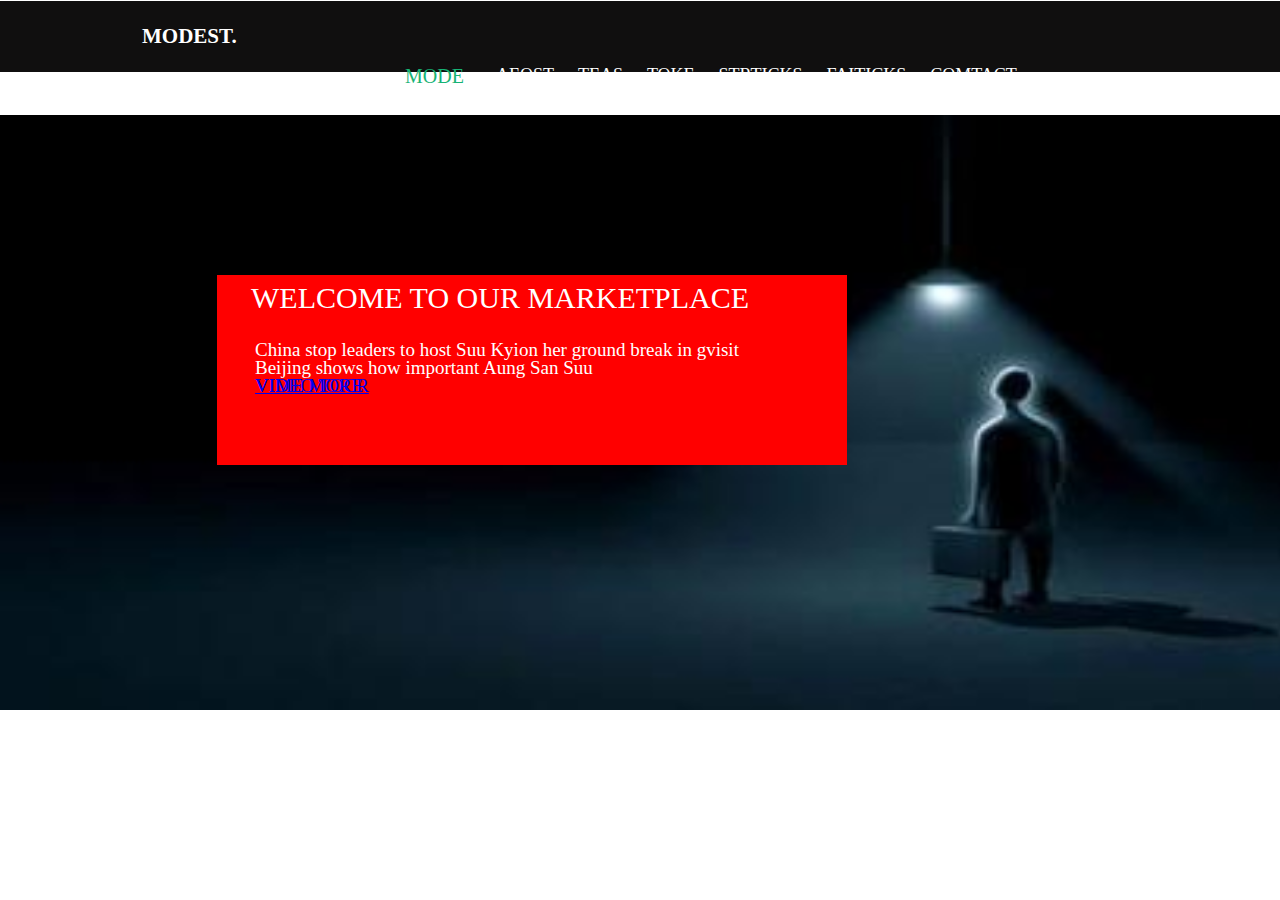
==== html02/index.html @ 13a77d5b "add font-4.3 on webpage" ====
<!DOCTYPE html>
<html lang="en">
<head>
	<meta charset="UTF-8">
	<title>我的第二个页面</title>
	<link href="css/style.css" rel="stylesheet" type="text/css">
	<link rel="stylesheet" href="css/font-awesome-4.3.0/css/font-awesome.min.css">
</head>
<body>
	<header>
		<div id="logo">MODEST.</div>
		<ul id="word">
			<li class="myword"><a href="#"></a>MODE</li>
			<li><a href="#">AEOST</a></li>
			<li><a href="#">TEAS</a></li>
			<li><a href="#">TOKE</a></li>
			<li><a href="#">STRTICKS</a></li>
			<li><a href="#">FAITICKS</a></li>
			<li><a href="#">COMTACT</a></li>
		</ul>
		<div id="padd">
			<img src="images/00.jpg" alt=""/>
			<div class="word1">
				<ul>
					<li class="firstword">WELCOME TO OUR MARKETPLACE</li><br>
					<li>China stop leaders to host Suu Kyion her ground break in gvisit</li><br>
					<li>Beijing shows how important Aung San Suu</li><br>
					<li class=""><a href="#"><span></span>VIME MORE</a></li>
                    <li><a href="#"><span></span>VIDEO TOCR</a></li>
				</ul>
			</div>
		</div>
	</header>
</body>
</html>
---- html02/css/style.css ----
header{
	background-color: #100F0F;
	height: 71px;
	width:102%;
	margin-top:-7px;
	margin-left:-8px;
}
#logo{
	float:left;
	font-size:21px;
	color:#FFFFFF;
	height:20px;
	width:20px;
	font-weight: bold; /*字体的宽度*/
	padding-left:142px;
	margin-top:23px;
}
#word{
	color: #FFF;
	float: left;
	height:71px;
	width:649px;
	margin-right: 100px;
	font-size: 0px;
	margin-left:345px;
}
#word .myword{
	list-style:none;
	color:#17B375;
	font-size:20px;
	padding:21px 20px;
}
#word li{
	float:left;
	font-size:18px;
	display:inline-block;
	padding:21px 12px;
}
#word li>a{
	color:#FFFFFF;
}
#padd{
	float:left;
	height:593px;
	width:100%;
	background:red;
}
#padd  img{
	height: 595px;
	width: 1347px;
}
#padd .word1{
	position: absolute;
	top: 275px;
    left: 217px;
    padding:52px 295px;
	background:red;
}
#padd .word1 ul li{
	position:absolute;
	float: left;
	margin-left:-336px;
	margin-top:-84px;
	padding:62px 39px;
	color:#FFFFFF;
	font-size:19px;
	list-style:none;
}
#padd .word1 .firstword{
	list-style:none;
	position:absolute;
	font-size:30px;
	padding:22px 35px;
	color:#FFFFFF;
}
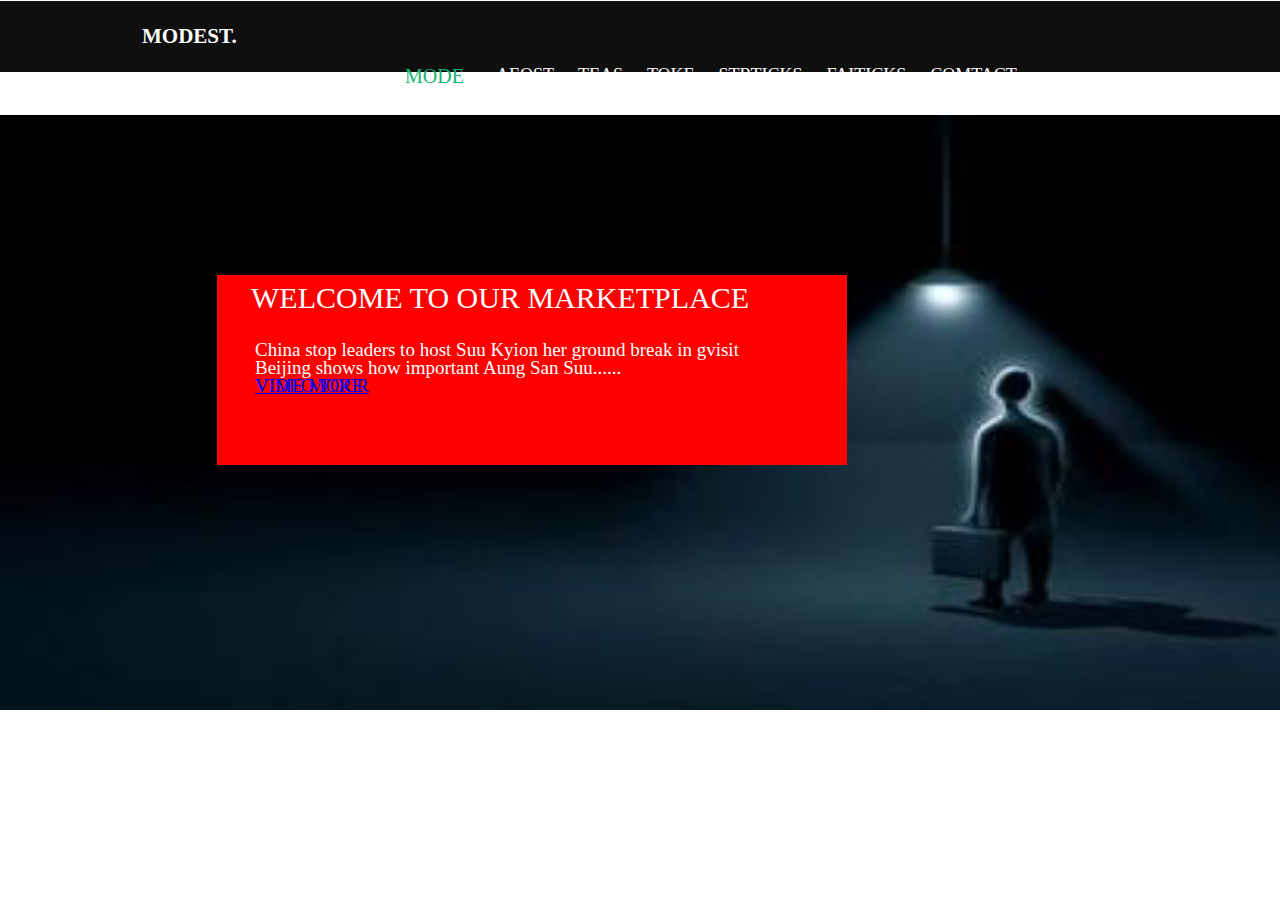
==== commit fa57bcc2: "add index.html" ====
--- a/html02/index.html
+++ b/html02/index.html
@@ -24,11 +24,14 @@
 				<ul>
 					<li class="firstword">WELCOME TO OUR MARKETPLACE</li><br>
 					<li>China stop leaders to host Suu Kyion her ground break in gvisit</li><br>
-					<li>Beijing shows how important Aung San Suu</li><br>
-					<li class=""><a href="#"><span></span>VIME MORE</a></li>
-                    <li><a href="#"><span></span>VIDEO TOCR</a></li>
+					<li>Beijing shows how important Aung San Suu......</li><br>
+					<li class="seword"><a href="#"><span></span>VIME MORE</a></li>
+                    <li class="thword"><a href="#"><span></span>VIDEO TOCR</a></li>
 				</ul>
 			</div>
+		</div>
+		<div id="word-b">
+
 		</div>
 	</header>
 </body>
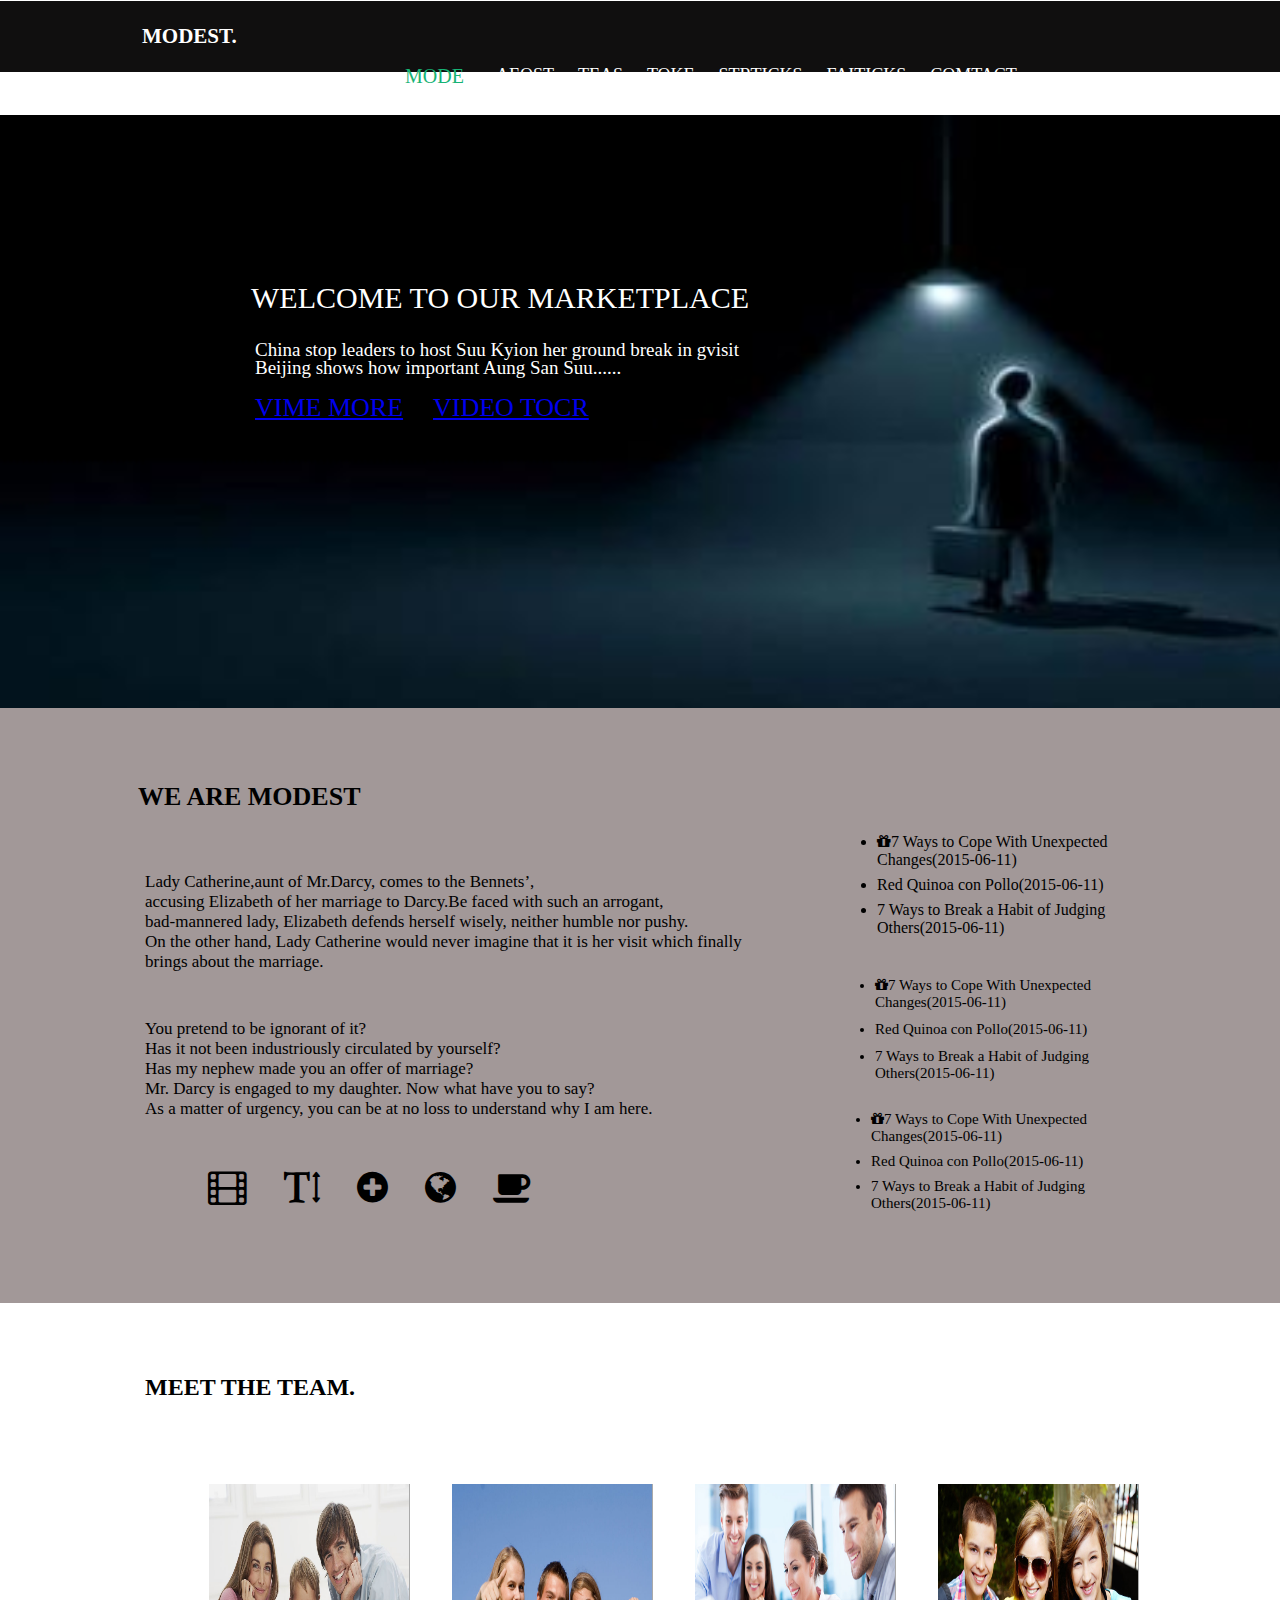
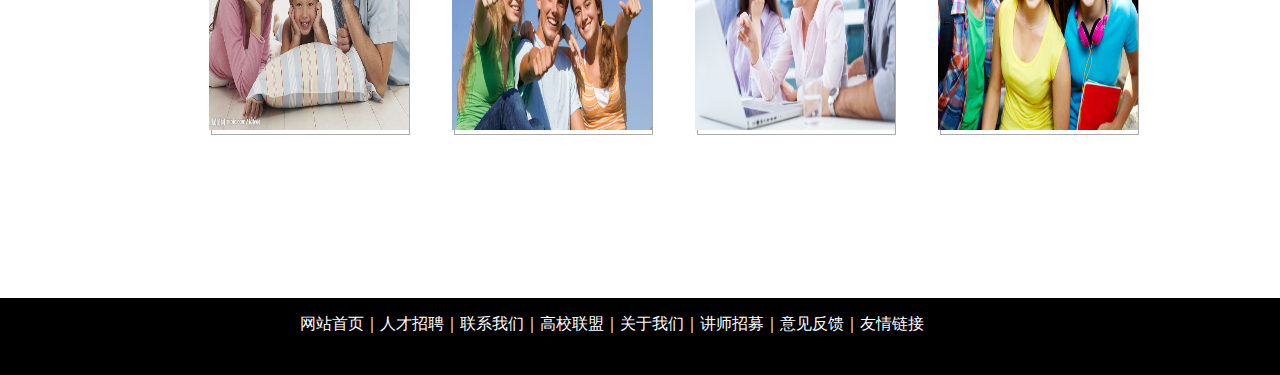
==== commit 536f8d81: "finish all webpage div and add prcture" ====
--- a/html02/index.html
+++ b/html02/index.html
@@ -31,7 +31,70 @@
 			</div>
 		</div>
 		<div id="word-b">
-
+			<div class="word2">
+				<p>WE ARE MODEST</p>
+			</div>
+			<div class="word3">
+				<p>Lady Catherine,aunt of Mr.Darcy, comes to the Bennets’,<br>
+					accusing Elizabeth of her marriage to Darcy.Be faced with such an arrogant,<br>
+				    bad-mannered lady, Elizabeth defends herself wisely, neither humble nor pushy.<br>
+					On the other hand, Lady Catherine would never imagine that it is her visit which finally brings about the marriage.</p>
+				<p>
+					You pretend to be ignorant of it?<br>
+					Has it not been industriously circulated by yourself?<br>
+					Has my nephew made you an offer of marriage? <br>
+					Mr. Darcy is engaged to my daughter. Now what have you to say?<br>
+					As a matter of urgency, you can be at no loss to understand why I am here.
+				</p>
+				<div class="word-pic">
+					<ul>
+						<li class="a"><i class="fa fa-film"></i></li>
+						<li><i class="fa fa-text-height"></i></li>
+						<li><i class="fa fa-plus-circle"></i></li>
+						<li><i class="fa fa-globe"></i></li>
+						<li><i class="fa fa-coffee"></i></li>
+					</ul>
+				</div>
+			</div>
+			<div class="word4">
+				<div class="word4-1">
+					<ul>
+						<li><i class="fa fa-gift"></i>7 Ways to Cope With Unexpected Changes(2015-06-11)</li>
+						<li>Red Quinoa con Pollo(2015-06-11)</li>
+						<li>7 Ways to Break a Habit of Judging Others(2015-06-11)</li>
+					</ul>
+				</div>
+				<div class="word4-2">
+					<ul>
+						<li><i class="fa fa-gift"></i>7 Ways to Cope With Unexpected Changes(2015-06-11)</li>
+						<li>Red Quinoa con Pollo(2015-06-11)</li>
+						<li>7 Ways to Break a Habit of Judging Others(2015-06-11)</li>
+					</ul>
+				</div>
+				<div class="word4-3">
+					<ul>
+						<li><i class="fa fa-gift"></i>7 Ways to Cope With Unexpected Changes(2015-06-11)</li>
+						<li>Red Quinoa con Pollo(2015-06-11)</li>
+						<li>7 Ways to Break a Habit of Judging Others(2015-06-11)</li>
+					</ul>
+				</div>
+			</div>
+		</div>
+		<div id="word-c">
+			<div class="word5">
+				<p>MEET THE TEAM.</p>
+			</div>
+			<div class="word5-pic">
+				<ul>
+					<li><img src="images/01.jpg" alt="" /></li>
+					<li><img src="images/02.jpg" alt="" /></li>
+					<li><img src="images/03.jpg" alt="" /></li>
+					<li><img src="images/04.jpg" alt="" /></li>
+				</ul>
+			</div>
+		</div>
+		<div id="word-d">
+			<p class="dibu">网站首页｜人才招聘｜联系我们｜高校联盟｜关于我们｜讲师招募｜意见反馈｜友情链接</p>
 		</div>
 	</header>
 </body>
--- a/html02/css/style.css
+++ b/html02/css/style.css
@@ -36,6 +36,9 @@
 	display:inline-block;
 	padding:21px 12px;
 }
+#word li a:hover{ /* 给导航栏的字体点击变色*/
+	color:blue;
+}
 #word li>a{
 	color:#FFFFFF;
 }
@@ -54,7 +57,6 @@
 	top: 275px;
     left: 217px;
     padding:52px 295px;
-	background:red;
 }
 #padd .word1 ul li{
 	position:absolute;
@@ -73,3 +75,150 @@
 	padding:22px 35px;
 	color:#FFFFFF;
 }
+#padd .word1 .seword{
+	position:absolute;
+	font-size:26px;
+	padding:80px 39px;
+}
+#padd .word1 .seword a:hover{
+	color:#FFFFFF;
+}
+#padd .word1 .thword{
+	position:absolute;
+	font-size:26px;
+	padding:80px 217px;
+}
+#padd .word1 .thword a:hover{
+	color:#FFFFFF;
+}
+#word-b{
+	float:left;
+	background:#A29898;
+	height: 595px;
+	width: 1347px;
+}
+#word-b .word2{
+	position:absolute;
+	float: left;
+	height:63px;
+	width:235px;
+	margin-top: 54px;
+	margin-left: 135px;
+}
+#word-b .word2 p{
+	float: left;
+	margin-top:20px;
+	margin-left:3px;
+	font-size:26px;
+	font-weight:bold;
+}
+#word-b .word3{
+	float: left;
+	height:445px;
+	width:610px;
+	margin-top: 117px;
+	margin-left:135px;
+}
+#word-b .word3 p{
+	font-size: 17px;
+	margin-top: 47px;
+	margin-left: 10px;
+}
+#word-b .word3 .word-pic ul li {
+	display:inline-block;
+	margin-top:31px;
+	margin-left:33px;
+	font-size:36px;
+}
+#word-b .word4{
+	float: right;
+	height: 446px;
+	width: 440px;
+	margin-top: 67px;
+	margin-right: 107px;
+}
+#word-b .word4 .word4-1{
+	float: left;
+	height: 121px;
+	width: 325px;
+	margin-top: 42px;
+	margin-left: 31px;
+}
+#word-b .word4 .word4-1 ul li{
+	margin-top: 7px;
+	margin-left: 6px;
+	font-size: 16px;
+}
+#word-b .word4 .word4-2{
+	float: left;
+	height: 121px;
+	width: 325px;
+	margin-top: 23px;
+	margin-left: 31px;
+}
+#word-b .word4 .word4-3{
+	float: left;
+	height: 121px;
+	width: 325px;
+	margin-top: 13px;
+	margin-left: 31px;
+}
+#word-b .word4 .word4-2 ul li{
+	margin-top: 10px;
+	margin-left: 4px;
+	font-size: 15px;
+}
+#word-b .word4 .word4-3 ul li{
+	margin-top: 8px;
+	margin-left: px;
+	font-size: 15px;
+}
+#word-c{
+	float:left;
+	height: 595px;
+	width: 1347px;
+}
+#word-c .word5{
+	display:absolute;
+	float: left;
+	height: 49px;
+	width: 236px;
+	margin-top: 60px;
+	margin-left: 132px;
+}
+#word-c .word5 p{
+	font-weight: bold;
+	font-size: 24px;
+	margin-top: 11px;
+	margin-left: 13px;
+}
+#word-c .word5-pic{
+	float: left;
+	height: 321px;
+	width: 1043px;
+	margin-top: 165px;
+	margin-left: -217px;
+}
+#word-c .word5-pic ul li{
+	border: 1px solid #aaa;
+	margin-left: 190px;
+	display: inline-block;
+	list-style: none;
+	margin: 0 20px;
+}
+#word-c .word5-pic ul li img{
+	height:246px;
+	width:200px;
+	margin-top:-1px;
+	margin-left:-3px;
+}
+#word-d{
+	background:#000000;
+	float: left;
+  	height: 77px;
+  	width: 1347px;
+}
+#word-d p {
+  padding-left: 300px;
+  color: #FFFFFF;
+}
